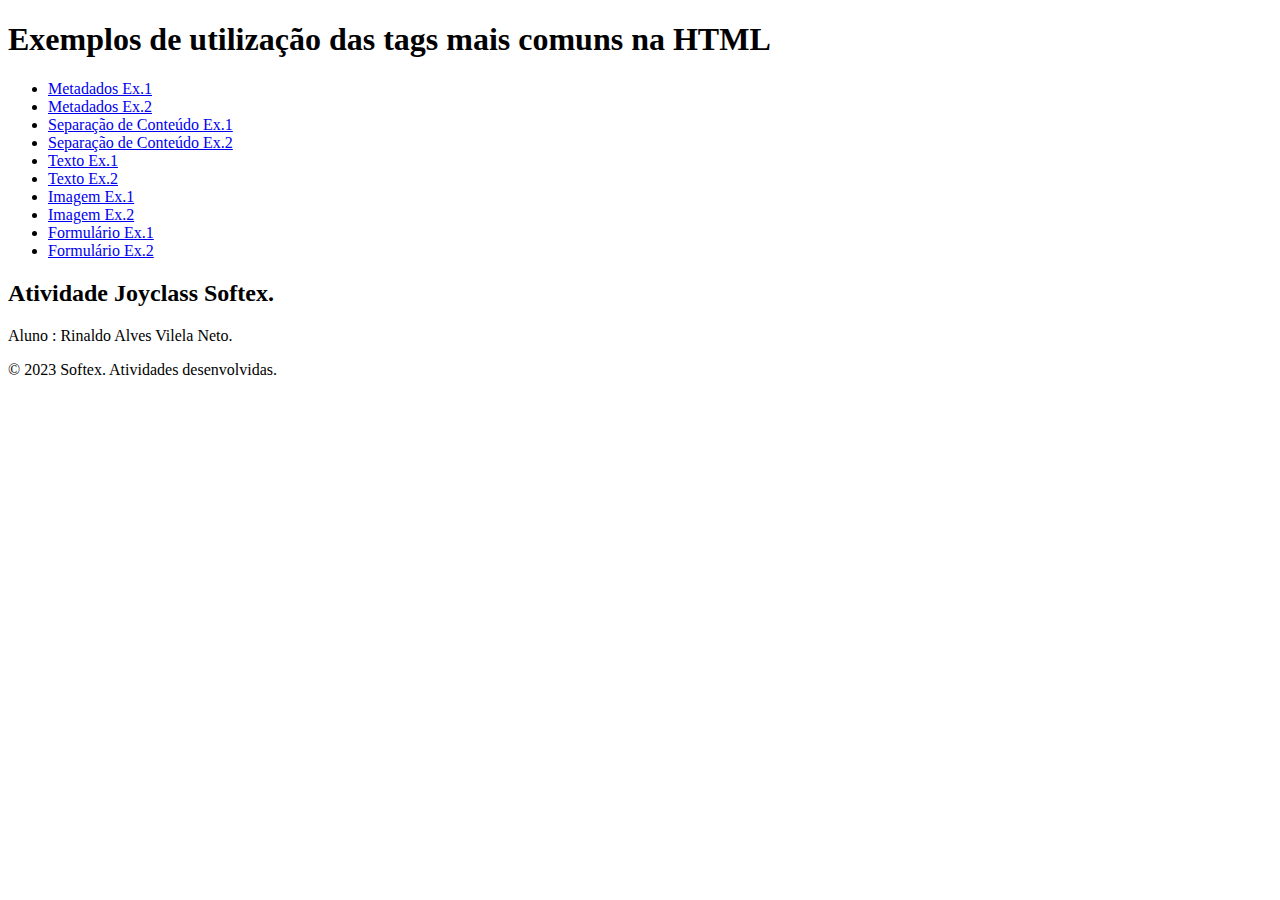
==== Joyclass - Atividade Softex Html 1/index.html @ a4162aab "Primeiro trabalho HTML do FAP Softex." ====
<!DOCTYPE html>
<html>
<head>
    <link rel="icon" href="img/faviconV2.png">
    <link rel="stylesheet" href="/Style/index.css">
    <title>Atividade Softex</title>
</head>
<body>
    <header>
        <h1>Exemplos de utilização das tags mais comuns na HTML</h1>
        <nav>
            <ul>
                <li><a href="/Pages/Metadados 1 .html">Metadados Ex.1</a></li>
                <li><a href="/Pages/Metadados 2 .html">Metadados Ex.2</a></li>
                <li><a href="/Pages/div e section 1.html">Separação de Conteúdo Ex.1</a></li>
                <li><a href="/Pages/div e section 2.html">Separação de Conteúdo Ex.2</a></li>
                <li><a href="/Pages/texto 1.html">Texto Ex.1</a></li>
                <li><a href="/Pages/texto 2.html">Texto Ex.2</a></li>
                <li><a href="/Pages/img 1.html">Imagem Ex.1</a></li>
                <li><a href="/Pages/img 2.html">Imagem Ex.2</a></li>
                <li><a href="/Pages/Formulário 1.html">Formulário Ex.1</a></li>
                <li><a href="/Pages/Formulário 2.html">Formulário Ex.2</a></li>
            </ul>
        </nav>
    </header>
    <main>
        <h2>Atividade Joyclass Softex.</h2>
        <p>Aluno : Rinaldo Alves Vilela Neto.</p>
    </main>
    <footer>
        <p>&copy; 2023 Softex. Atividades desenvolvidas.</p>
    </footer>
</body>
</html>
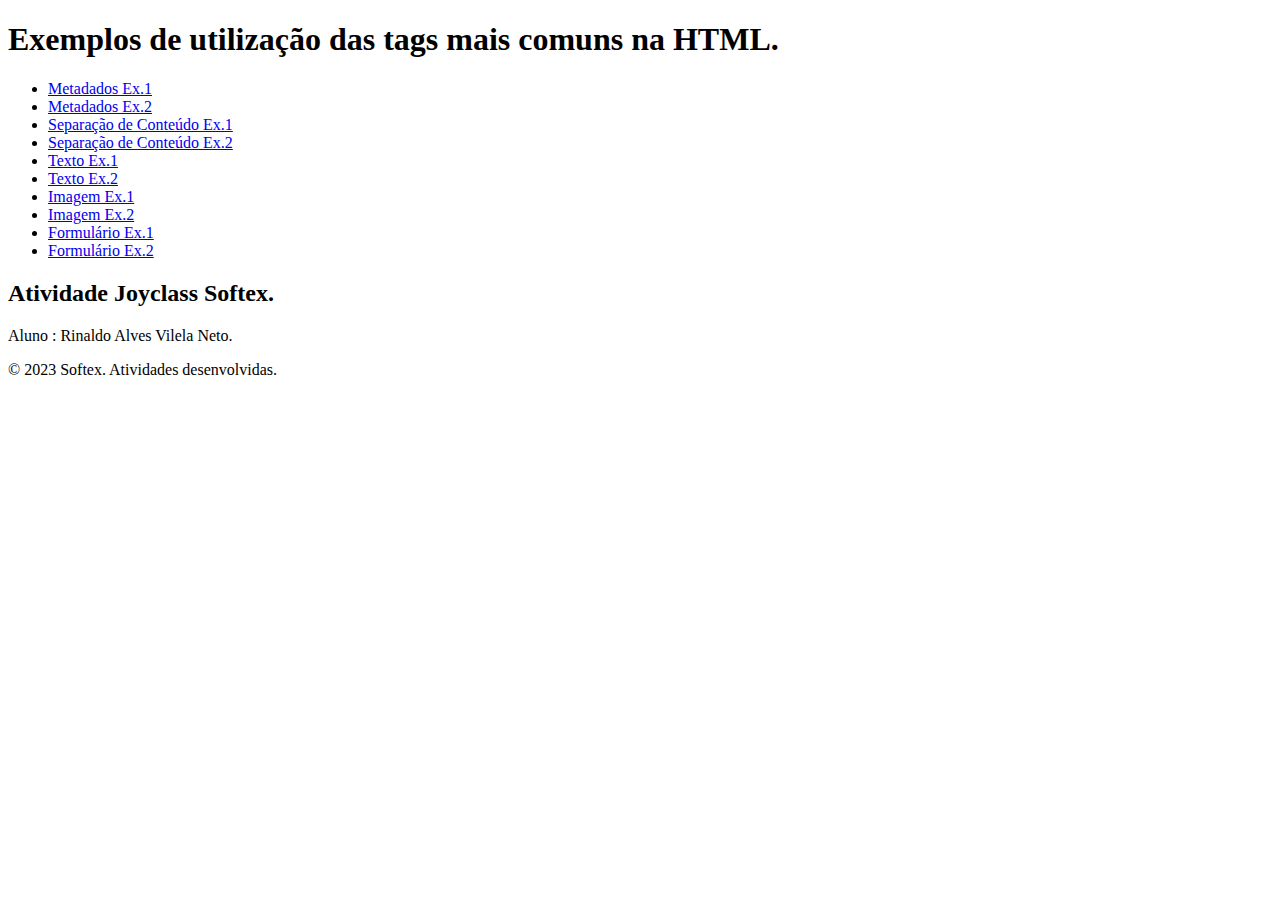
==== commit ee3e9001: "Colocando ponto no titulo" ====
--- a/Joyclass - Atividade Softex Html 1/index.html
+++ b/Joyclass - Atividade Softex Html 1/index.html
@@ -7,7 +7,7 @@
 </head>
 <body>
     <header>
-        <h1>Exemplos de utilização das tags mais comuns na HTML</h1>
+        <h1>Exemplos de utilização das tags mais comuns na HTML.</h1>
         <nav>
             <ul>
                 <li><a href="/Pages/Metadados 1 .html">Metadados Ex.1</a></li>
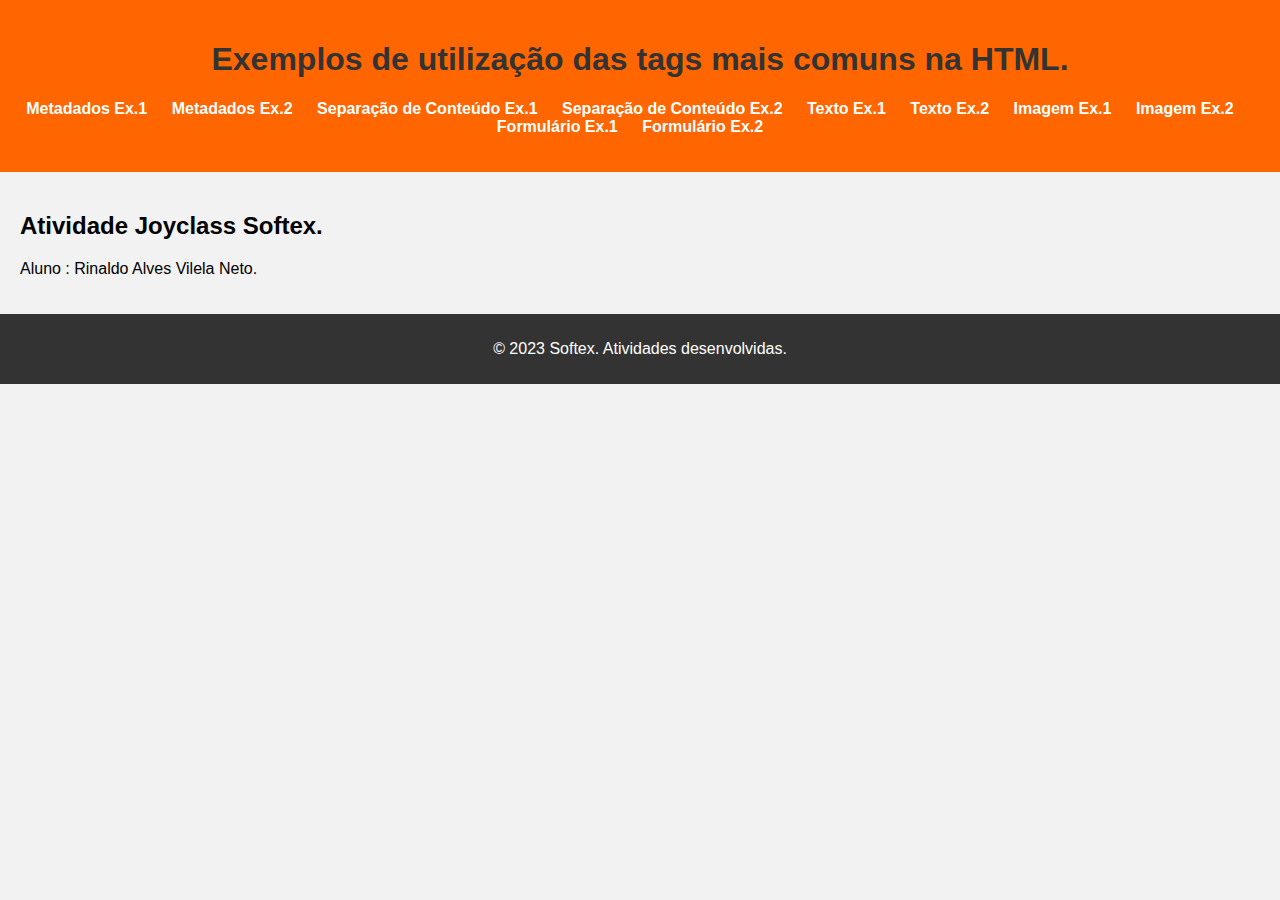
==== commit 7cfdbf1d: "Atualizando os caminhos para as páginas HTML e seus elementos." ====
--- a/Joyclass - Atividade Softex Html 1/index.html
+++ b/Joyclass - Atividade Softex Html 1/index.html
@@ -2,7 +2,7 @@
 <html>
 <head>
     <link rel="icon" href="img/faviconV2.png">
-    <link rel="stylesheet" href="/Style/index.css">
+    <link rel="stylesheet" href="/Joyclass - Atividade Softex Html 1/Style/index.css">
     <title>Atividade Softex</title>
 </head>
 <body>
@@ -10,16 +10,16 @@
         <h1>Exemplos de utilização das tags mais comuns na HTML.</h1>
         <nav>
             <ul>
-                <li><a href="/Pages/Metadados 1 .html">Metadados Ex.1</a></li>
-                <li><a href="/Pages/Metadados 2 .html">Metadados Ex.2</a></li>
-                <li><a href="/Pages/div e section 1.html">Separação de Conteúdo Ex.1</a></li>
-                <li><a href="/Pages/div e section 2.html">Separação de Conteúdo Ex.2</a></li>
-                <li><a href="/Pages/texto 1.html">Texto Ex.1</a></li>
-                <li><a href="/Pages/texto 2.html">Texto Ex.2</a></li>
-                <li><a href="/Pages/img 1.html">Imagem Ex.1</a></li>
-                <li><a href="/Pages/img 2.html">Imagem Ex.2</a></li>
-                <li><a href="/Pages/Formulário 1.html">Formulário Ex.1</a></li>
-                <li><a href="/Pages/Formulário 2.html">Formulário Ex.2</a></li>
+                <li><a href="/Joyclass - Atividade Softex Html 1/Pages/Metadados 1 .html">Metadados Ex.1</a></li>
+                <li><a href="/Joyclass - Atividade Softex Html 1/Pages/Metadados 2 .html">Metadados Ex.2</a></li>
+                <li><a href="/Joyclass - Atividade Softex Html 1/Pages/div e section 1.html">Separação de Conteúdo Ex.1</a></li>
+                <li><a href="/Joyclass - Atividade Softex Html 1/Pages/div e section 2.html">Separação de Conteúdo Ex.2</a></li>
+                <li><a href="/Joyclass - Atividade Softex Html 1/Pages/texto 1.html">Texto Ex.1</a></li>
+                <li><a href="/Joyclass - Atividade Softex Html 1/Pages/texto 2.html">Texto Ex.2</a></li>
+                <li><a href="/Joyclass - Atividade Softex Html 1/Pages/img 1.html">Imagem Ex.1</a></li>
+                <li><a href="/Joyclass - Atividade Softex Html 1/Pages/img 2.html">Imagem Ex.2</a></li>
+                <li><a href="/Joyclass - Atividade Softex Html 1/Pages/Formulário 1.html">Formulário Ex.1</a></li>
+                <li><a href="/Joyclass - Atividade Softex Html 1/Pages/Formulário 2.html">Formulário Ex.2</a></li>
             </ul>
         </nav>
     </header>
--- a/Joyclass - Atividade Softex Html 1/Style/index.css
+++ b/Joyclass - Atividade Softex Html 1/Style/index.css
@@ -0,0 +1,69 @@
+body {
+    font-family: Arial, sans-serif;
+    background-color: #f2f2f2;
+    margin: 0;
+    padding: 0;
+}
+
+header {
+    background-color: #ff6600;
+    color: #fff;
+    text-align: center;
+    padding: 20px;
+}
+
+nav ul {
+    list-style-type: none;
+    padding: 0;
+}
+
+nav ul li {
+    display: inline;
+    margin-right: 20px;
+}
+
+nav a {
+    text-decoration: none;
+    color: #fff;
+    font-weight: bold;
+}
+
+/* Estilo do botão */
+button {
+    background-color: #ff6600; /* Laranja */
+    color: #fff;
+    border: none;
+    padding: 10px 20px;
+    font-size: 16px;
+    cursor: pointer;
+}
+
+button:hover {
+    background-color: #e65300; /* Laranja mais escuro no hover */
+}
+
+/* Estilo do rodapé */
+footer {
+    background-color: #333;
+    color: #fff;
+    text-align: center;
+    padding: 10px;
+}
+
+/* Estilo do conteúdo principal */
+main {
+    padding: 20px;
+}
+
+h1 {
+    color: #333; /* Cor de texto mais escura para os cabeçalhos */
+}
+
+/* Estilizando links */
+a {
+    color: #ff6600; /* Laranja para links */
+}
+
+a:hover {
+    color: #e65300; /* Laranja mais escura no hover */
+}
